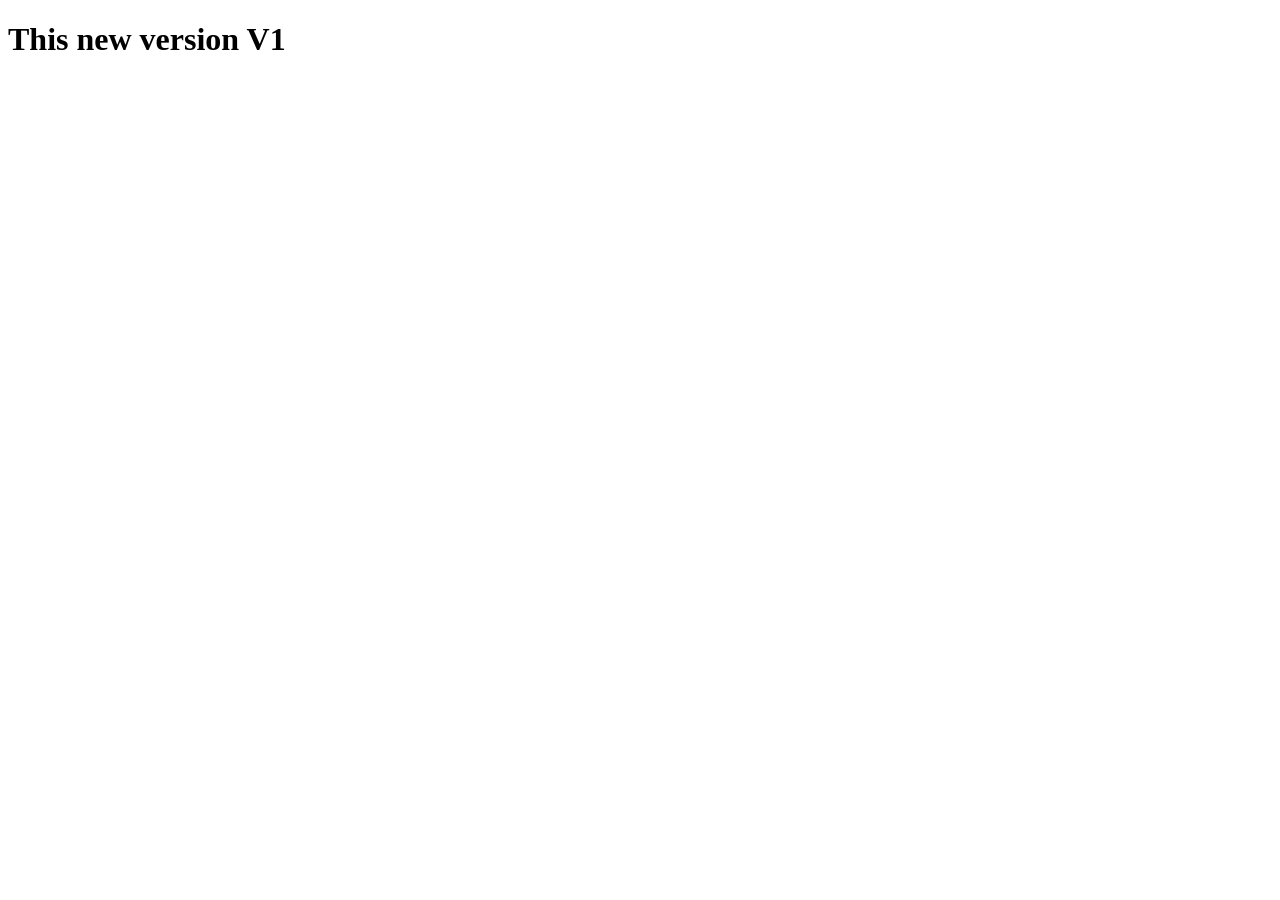
==== index2.html @ b2d5eb15 "V1" ====
<!DOCTYPE html>
<html lang="en">
<head>
	<meta charset="UTF-8">
	<meta name="viewport" content="width=device-width, initial-scale=1.0">
	<title>Su Afsarali</title>
</head>
<body>
	<h1>This new version V1</h1>
</body>
</html>
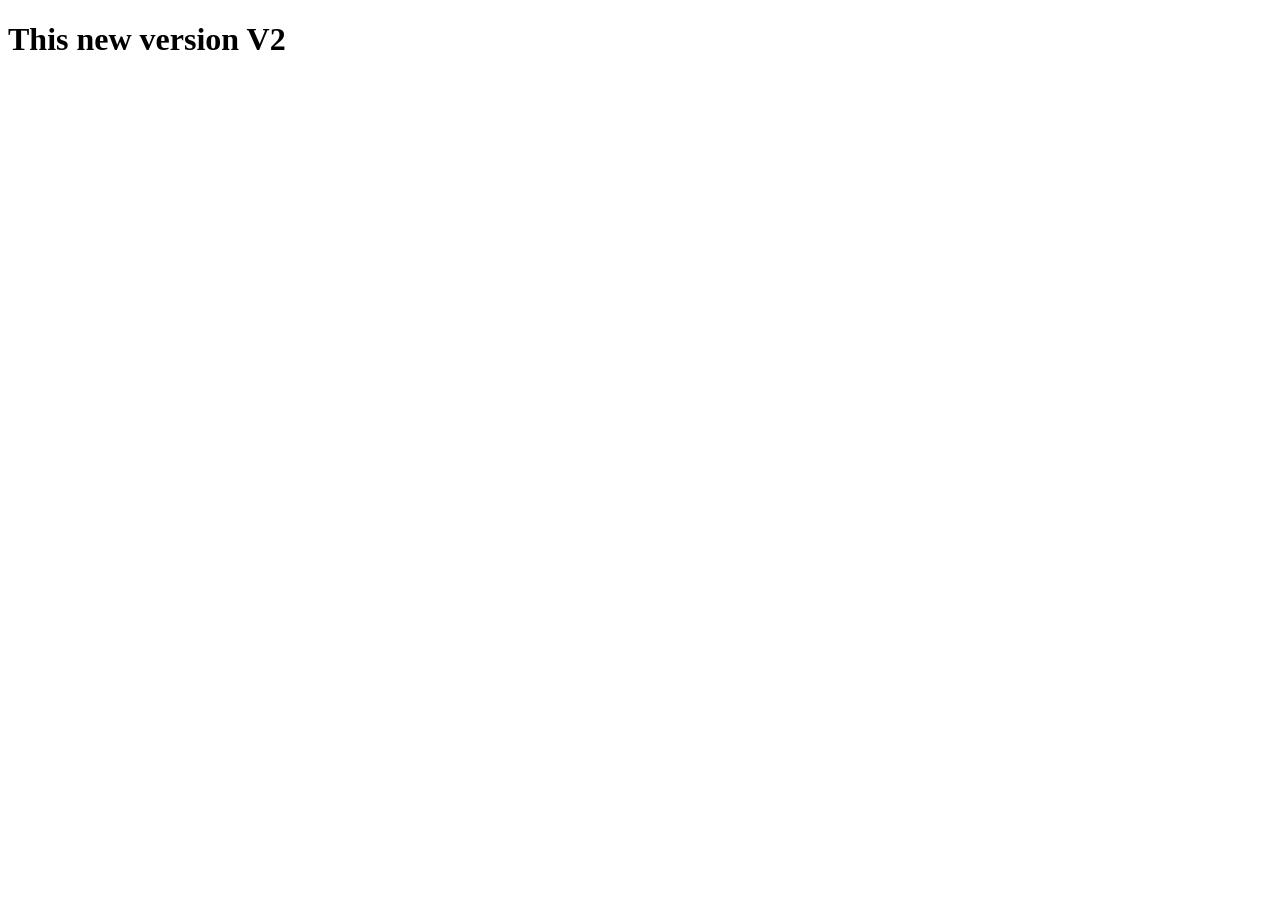
==== commit 365d6ce3: "V2" ====
--- a/index2.html
+++ b/index2.html
@@ -6,6 +6,6 @@
 	<title>Su Afsarali</title>
 </head>
 <body>
-	<h1>This new version V1</h1>
+	<h1>This new version V2</h1>
 </body>
 </html>
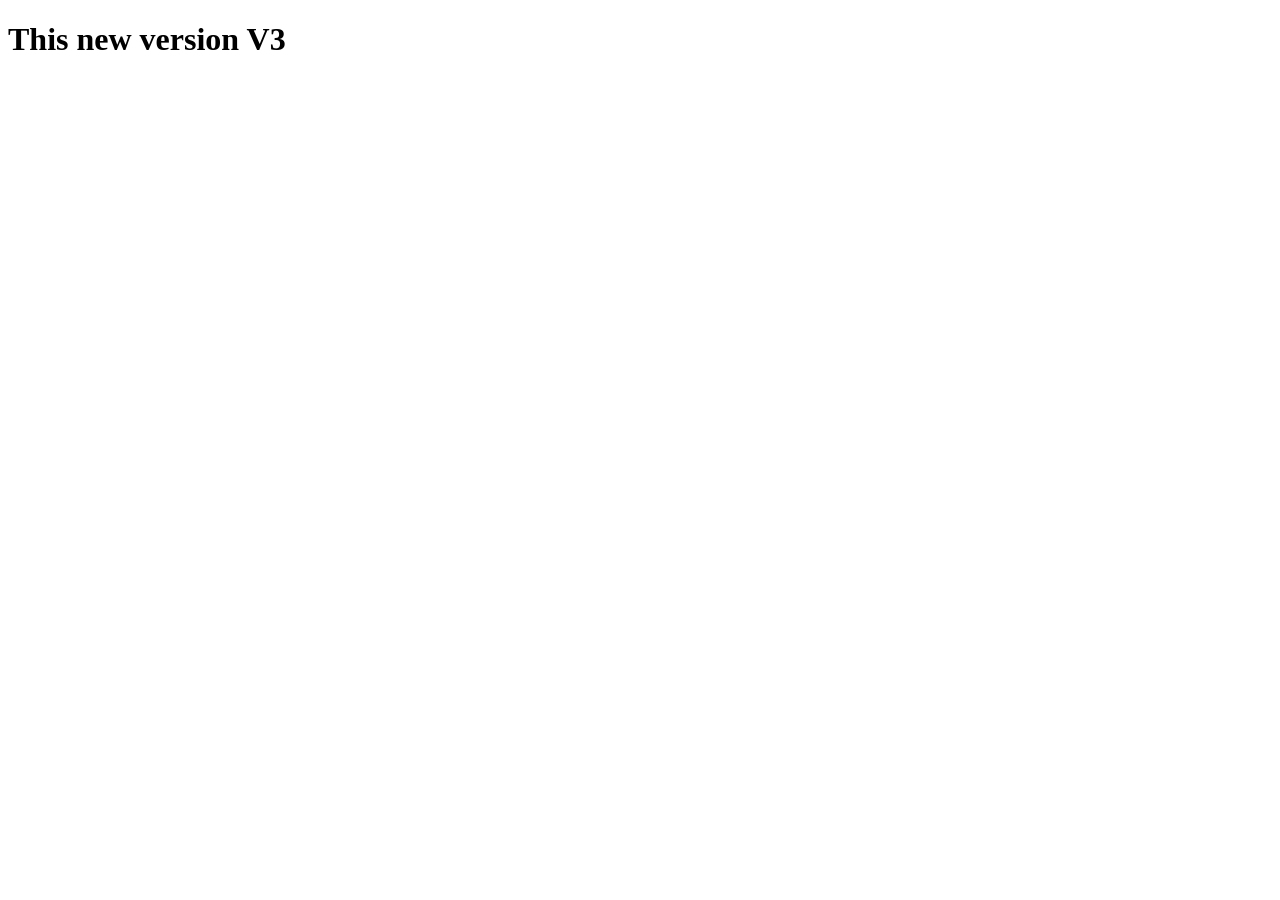
==== commit c46e4caa: "V3" ====
--- a/index2.html
+++ b/index2.html
@@ -6,6 +6,6 @@
 	<title>Su Afsarali</title>
 </head>
 <body>
-	<h1>This new version V2</h1>
+	<h1>This new version V3</h1>
 </body>
 </html>
